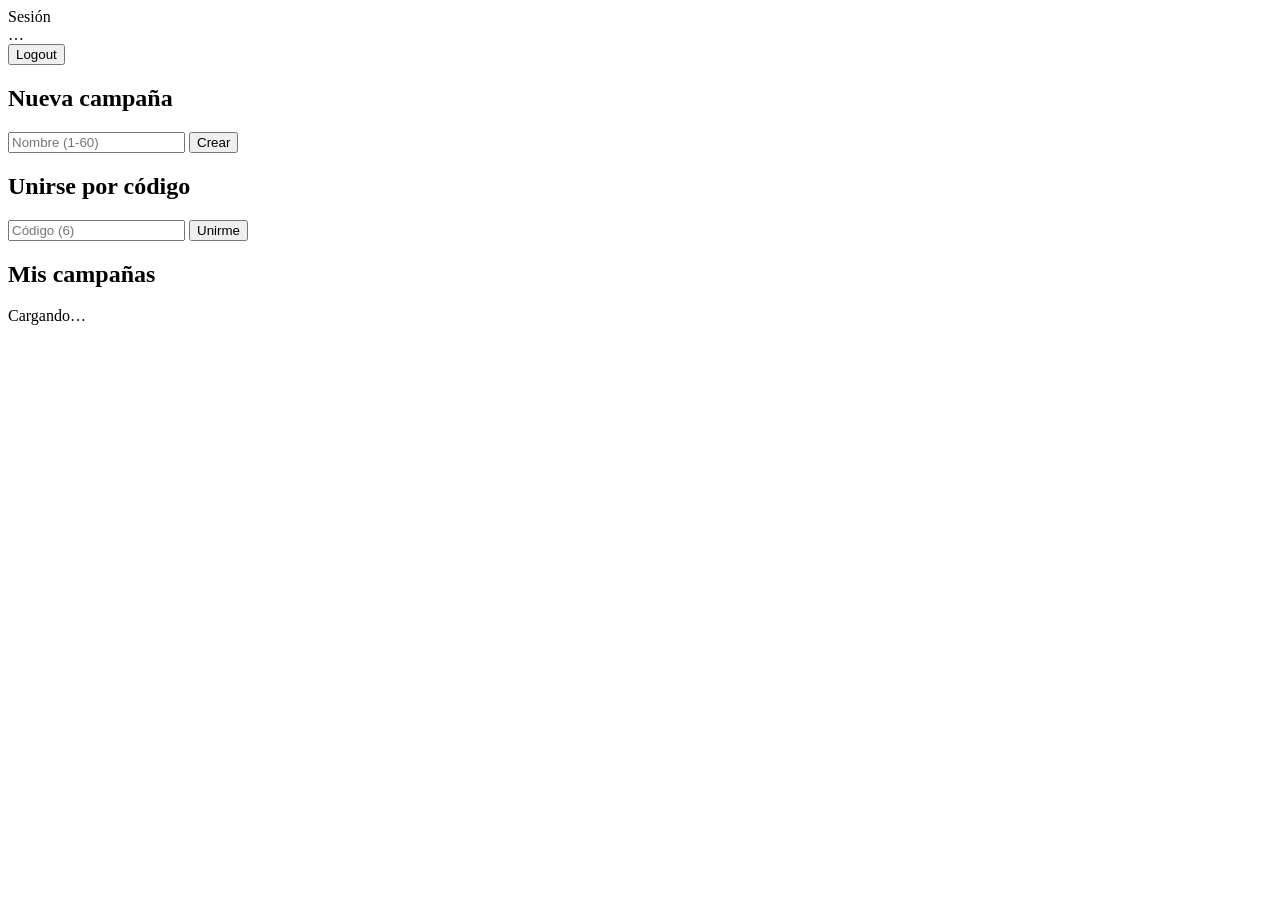
==== frontend/campaigns.html @ b4359d2b "feat(phase-2.0): campañas, usuarios y migración de schema - backend: schema v2 (users, user_sessions" ====
<!DOCTYPE html>
<html lang="es">
<head>
<meta charset="utf-8">
<meta name="viewport" content="width=device-width, initial-scale=1">
<title>Campañas · DnD</title>
<link rel="stylesheet" href="/static/app.css">
<link rel="stylesheet" href="/static/auth.css">
</head>
<body>
<header class="topbar">
  <div>
    <div class="label">Sesión</div>
    <div id="user-name" class="round">…</div>
  </div>
  <div class="row-actions">
    <button id="btn-logout" class="danger small" type="button">Logout</button>
  </div>
</header>

<section class="panel">
  <h2>Nueva campaña</h2>
  <form id="form-new" class="auth-form-inline">
    <input id="new-name" type="text" placeholder="Nombre (1-60)" required maxlength="60">
    <button class="primary" type="submit">Crear</button>
  </form>
</section>

<section class="panel">
  <h2>Unirse por código</h2>
  <form id="form-join" class="auth-form-inline">
    <input id="join-code" type="text" placeholder="Código (6)" required
           maxlength="6" pattern="[A-Za-z0-9]{6}">
    <button type="submit">Unirme</button>
  </form>
</section>

<section class="panel">
  <h2>Mis campañas</h2>
  <div id="campaign-list" class="campaigns-list">
    <p class="muted">Cargando…</p>
  </div>
</section>

<p id="msg" class="auth-msg" hidden></p>

<script src="/static/campaigns.js"></script>
</body>
</html>
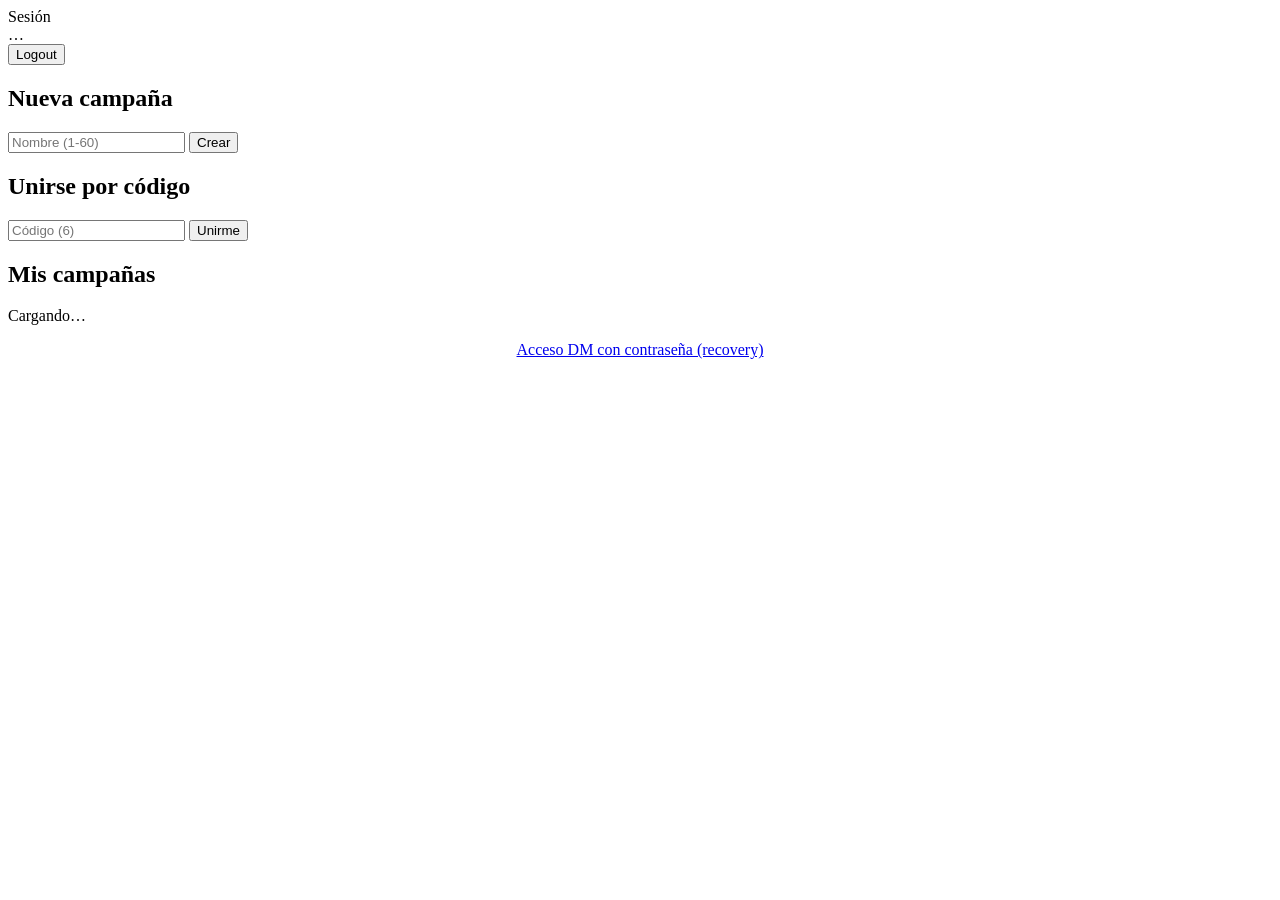
==== commit 1c574f39: "feat(phase-2.1): entrada con cuenta a /dm y /player - backend: POST /api/campaigns/{id}/open-session" ====
--- a/frontend/campaigns.html
+++ b/frontend/campaigns.html
@@ -42,6 +42,10 @@
   </div>
 </section>
 
+<p class="auth-footer" style="margin:14px; text-align:center">
+  <a href="/dm-login">Acceso DM con contraseña (recovery)</a>
+</p>
+
 <p id="msg" class="auth-msg" hidden></p>
 
 <script src="/static/campaigns.js"></script>
